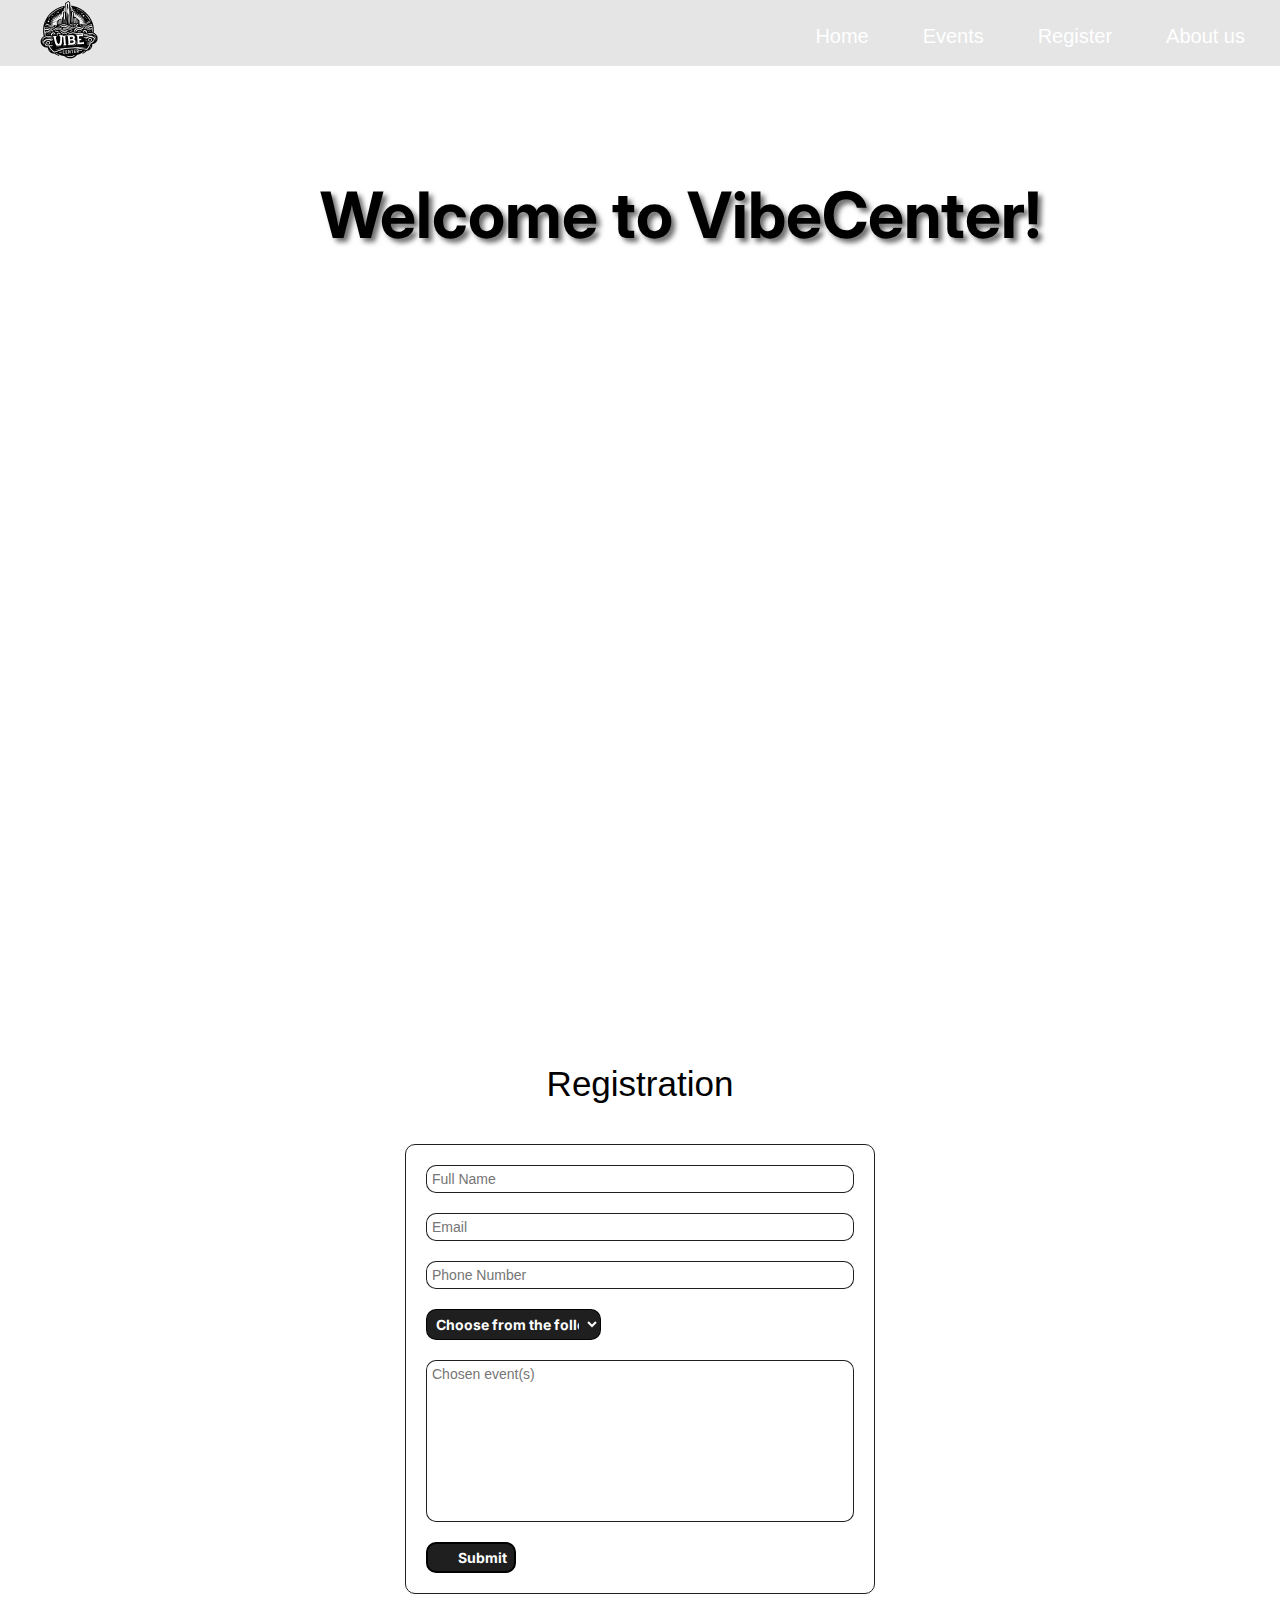
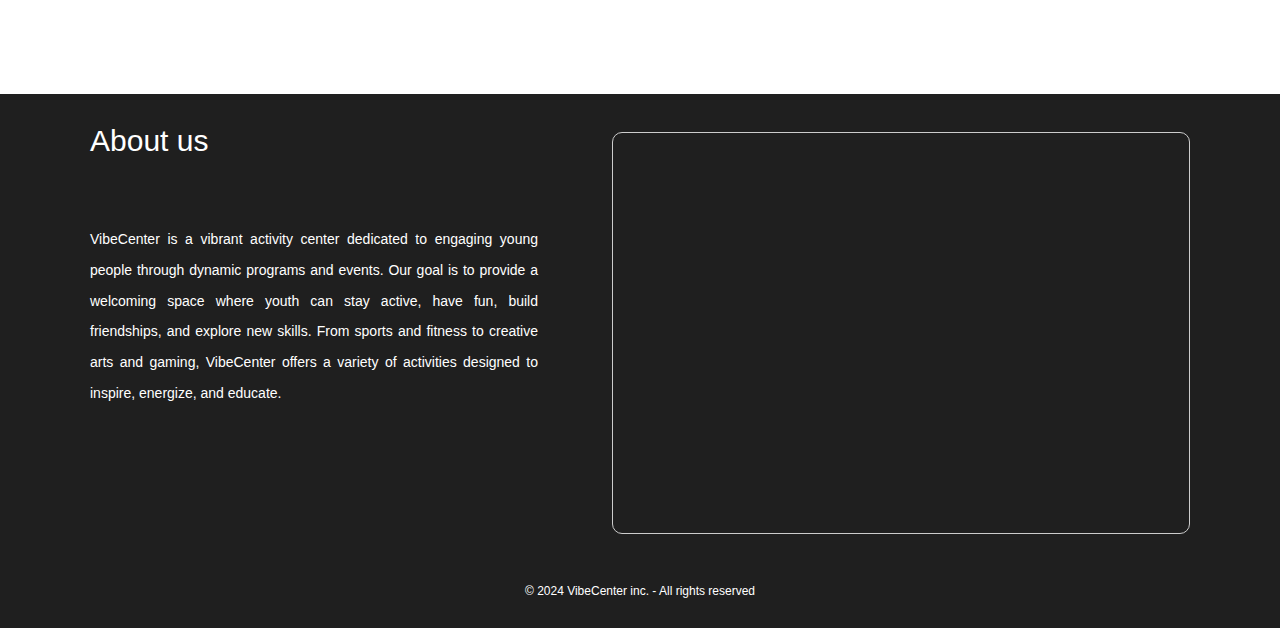
==== Register.html @ 59bd0673 "Re-trying to publish website" ====
<!DOCTYPE html>
<html>
    <head>
        <meta charset="utf-8">
        <meta http-equiv="X-UA-Compatible" content="IE=edge">
        <title>VibeCenter</title>
        <link rel="icon" href="VBLogo.png" type="image/png"><!-- This puts a logo on the browser tab-->
        <meta name="viewport" content="width=device-width, initial-scale=1">
        <link href="https://fonts.googleapis.com/css2?family=Inter:wght@400;700&display=swap" rel="stylesheet">
        <link href="https://fonts.googleapis.com/css2?family=Kavoon&display=swap" rel="stylesheet">
        <link rel="stylesheet" href="https://cdnjs.cloudflare.com/ajax/libs/animate.css/4.1.1/animate.min.css"/>
        <link rel="stylesheet" type="text/css" media="screen" href="style.css">
    </head>

    <body>
        <header>
            <img src="VBLogo.png">
            <nav>
                <a href="Home.html">Home</a>
                <a href="Home.html#events-shortcut">Events</a>
                <a href="#registrationID">Register</a>
                <a href="#about-us">About us</a>
            </nav>
        </header>


        <section class="welcome animate__animated animate__zoomIn animate__delay-0.99s">
            <h1>Welcome to VibeCenter!</h1>
        </section>


        <main>
            <section class="registration" id="registrationID">
                <h1>Registration</h1>
                <form>
                    <input type="text" placeholder="Full Name">
                    <input type="text" placeholder="Email">
                    <input type="text" placeholder="Phone Number">
                    <select id="events" name="events">
                        <option value="">Choose from the following</option>
                        <option value="vibeSpace_olympics">VibeSpace Olympics</option>
                        <option value="say_cheese">Say Cheese!</option>
                        <option value="gaming_tournament">Gaming Tournament</option>
                        <option value="vibin_kitchen">Vibin in the Kitchen</option>
                        <option value="movie_night">Movie & Snack Night</option>
                    </select>
                    <textarea id="chosen_events" readonly placeholder="Chosen event(s)"></textarea>
                    <input type="submit" value="Submit">
                </form>
            </section>
        </main>


        <footer id="about-us">
            <iframe width="100%" height="600" frameborder="0" scrolling="no" marginheight="0" marginwidth="0" src="https://maps.google.com/maps?width=100%25&amp;height=600&amp;hl=en&amp;q=821%20Av.%20Sainte-Croix,%20Saint-Laurent,%20QC%20H4L%203X9+(VibeCenter)&amp;t=&amp;z=15&amp;ie=UTF8&amp;iwloc=B&amp;output=embed"> <!-- https://www.maps.ie/create-google-map/ -->
                <a href="https://www.gps.ie/">gps trackers</a>
            </iframe>
            <h1>About us</h1>
            <p class="presentation">VibeCenter is a vibrant activity center dedicated to engaging young people through dynamic programs and events. Our goal is to provide a welcoming space where youth can stay active, have fun, build friendships, and explore new skills. From sports and fitness to creative arts and gaming, VibeCenter offers a variety of activities designed to inspire, energize, and educate.</p>
            <p id="copyright">&#169;  2024 VibeCenter inc. - All rights reserved</p>
        </footer>
        <script src="script.js"></script>
    </body>
</html>
---- style.css ----
* {
    font: 14px sans-serif;
    margin: 0px;
    padding: 0px;
    outline: none;
    text-decoration: none;
    list-style: none;
}

html{
    scroll-behavior: smooth;
}

body {
    margin-top: 900px;
    margin: 0;
    padding: 0;
    background-image: url("https://images.pexels.com/photos/8613170/pexels-photo-8613170.jpeg?auto=compress&cs=tinysrgb&w=1260&h=750&dpr=2");
    background-size: contain;
    background-repeat: no-repeat;
}
/*header----------------------------------------*/
header {
    background-color: rgba(0, 0, 0, 0.1);
    overflow: hidden;
    margin-bottom: 400px;
}

header img{
    padding-left: 30px;
}

header nav {
    float: right;
    padding-right: 15px;
}

header a {
    color: #ffffff;
    display: inline-block;
    margin-top: 25px;
    margin-right: 20px;
    margin-left: 30px;
    transition: color 0.3s;
    font-size: 20px;
}

header a:hover {
    color: #000000;
}
/*welcome section------------------------------------------*/
.welcome{
    margin-top: 0px;
    padding-top: 0px;
    margin-bottom: 450px;
}

.welcome h1{
    text-align: center;
    margin-top: -290px;
    margin-left: 80px;
    font-size: 64px;
    font-weight: bold;
    text-shadow: 4px 4px 5px rgba(0, 0, 0, 0.572);
    font-family: 'Inter', sans-serif;
}
/*main------------------------------------------*/
main {
    margin-top: 771px;
    background-color: #ffffff;
    margin-bottom: -80px;
}

.events h1 {
    font-size: 26px;
    padding: 60px 300px 40px 39.6%;
}

.events ul{
    margin: auto;
}

.events li {
    background-color: #ffffff;
    display: inline-block;
    width: 200px;
    height: 330px;
    border: 1px solid rgb(186, 186, 186);
    border-radius: 10px;
    padding: 10px;
    margin-bottom: 30px;
    text-align: center;
    transition: box-shadow 0.3s, transform 0.5s; 
    margin-left: 18px;
}

.events li:hover {
    box-shadow: 0px 0px 10px rgb(37, 37, 37);
    transform: translate(0, -20px);
}

.events img {
    width: 100%;
    height: 88%;
    border-radius: 10px 10px 0px 0px;
}

.events p{
    color: #ffffff;
    background-color: rgba(0, 0, 0, 0.88);
    font-family: 'Kavoon', cursive;
    padding: 10px;
    border-radius: 0px 0px 10px 10px;
    margin-top: -3px;
}

.events li:nth-child(1){
    margin-left: 10%;
}

.events li:nth-child(5){
    margin-right: 10%;
}

.events .description-event{
    font-weight: bold;
    border-radius: 5px;
    color: #000000;
    background-color: #fff;
    padding-left: 0px;
    width: 1185px;
    margin-left: 10%;
    font-family: 'Inter', sans-serif;
    /* display: none;
    opacity: 0; 
    transition: opacity 2.7s; */
}

/* .events li:hover .description-event{  ?????????????????????????????????????????????????????????????????????????????????????????????????????????????
    visibility: visible;
    display: block;
    opacity: 1;
} */

.description-event {
    visibility: hidden;
    opacity: 0;
    transition: opacity 0.3s ease;
  }
  
  li:hover ~ .description-event {
    visibility: visible;
    opacity: 1;
  }
  

.events #button-register{
    margin: 50px;
    font-family: 'Inter', sans-serif;
    font-weight: bold;
    margin-left: 44.4%;
    text-align: center;
    padding: 10px 40px;
    color: #ffffff;
    background-color: rgba(0, 0, 0, 0.88);
    border-radius: 8.5px;
    border: 2px solid #000000;
    transition: box-shadow 0.27s, border-color 0.27s;
}

.events #button-register:hover{
    box-shadow: 0px 0px 15px rgb(37, 37, 37);
    border-color: #ffffff;
}

/*footer----------------------------------------*/
footer {
    background-color: rgba(0, 0, 0, 0.88);
    color: #fff;
    margin-top: 80px;
}

footer h1 {
    font-size: 30px;
    padding-top: 30px;
    padding-left: 90px;
    height: 0px;
    width: 200px;
}

footer .presentation {
    font-size: 14px;
    text-align: justify;
    margin-top: 100px;
    padding-left: 90px;
    line-height: 2.2;
    max-width: 35%;
    float: left;
}

footer iframe {
    border: 1px solid #ccc;
    border-radius: 10px;
    max-width: 45%;
    height: 400px;
    margin: 38px 90px 38px 20px;
    margin-bottom: 0px;
    float: right;
}

footer #copyright {
    clear: both;
    text-align: center;
    font-size: 12px;
    padding: 30px 20px;
    padding-top: 50px;
}

/****************************Register page*****************************/
/*registration section----------------------------------------*/
.registration{
    height: 600px;
    overflow: hidden;
    margin-bottom: 150px;
}

.registration h1{
    text-align: center;
    font-size: 35px;
    padding: 40px;
}

.registration input[type="text"],
.registration textarea,
.registration #events{
    padding: 5px;
    margin: 10px;
    border-radius: 10px;
    border: 1px solid rgba(0, 0, 0, 0.88);
    resize: none;
}

.registration select{
    width: 39%;
    font-family: 'Inter', sans-serif;
    font-weight: bold;
    color: #ffffff;
    background-color: rgba(0, 0, 0, 0.88);
    border-radius: 10px;
}

.registration form{
    text-align: center;
    display: flex;
    flex-direction: column;
    padding: 10px;
    margin: auto; /* Centers the form horizontally*/
    width: 35%;
    border: 1px solid rgba(0, 0, 0, 0.88);
    border-radius: 10px;
}

.registration textarea{
    height: 150px;
    resize: none;
}

.registration input[type="submit"]{
    width: 20%;
    padding: 5px 30px;
    margin: 10px;
    font-family: 'Inter', sans-serif;
    font-weight: bold;
    color: #ffffff;
    background-color: rgba(0, 0, 0, 0.88);
    border-radius: 10px;
    border: 2px solid #000000;
    transition: box-shadow 0.27s, border-color 0.27s;
    text-align: center;
}

.registration input[type="submit"]:hover{
    box-shadow: 0px 0px 15px rgb(37, 37, 37);
    border-color: #ffffff;
}
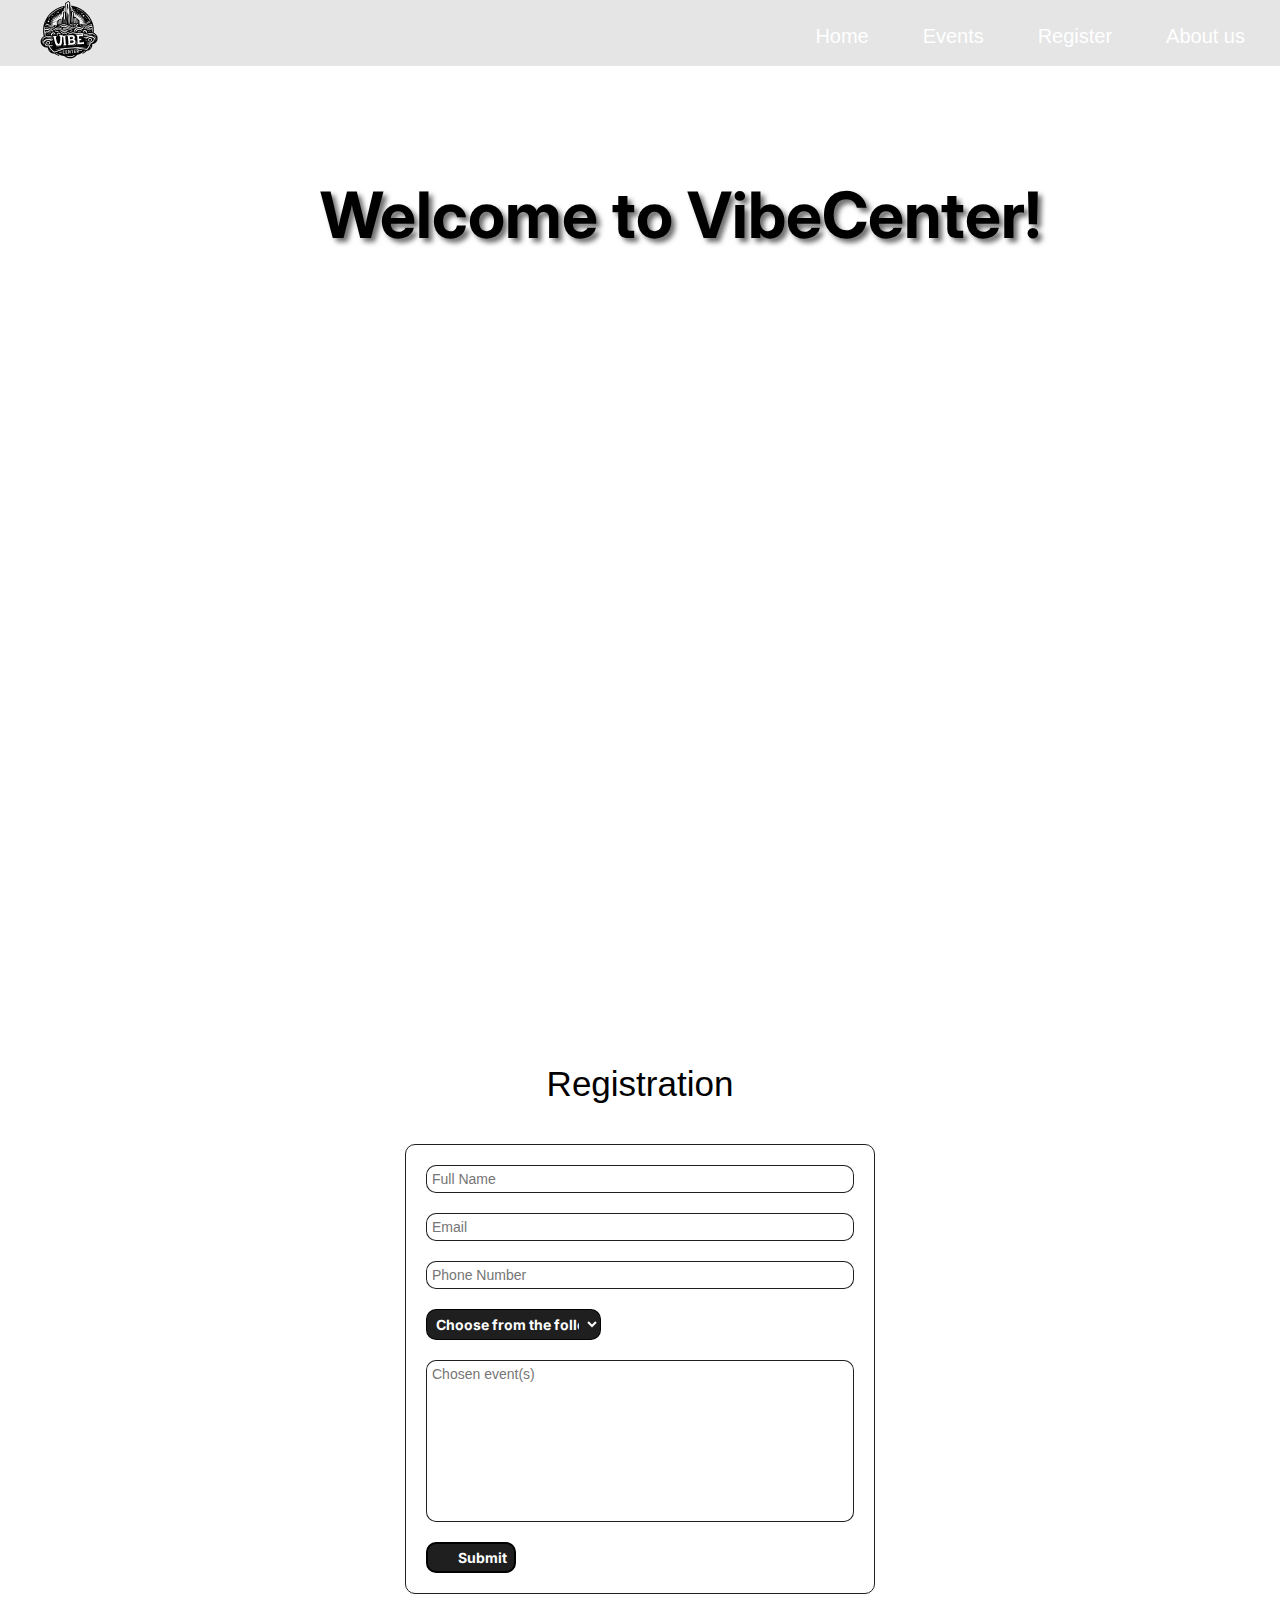
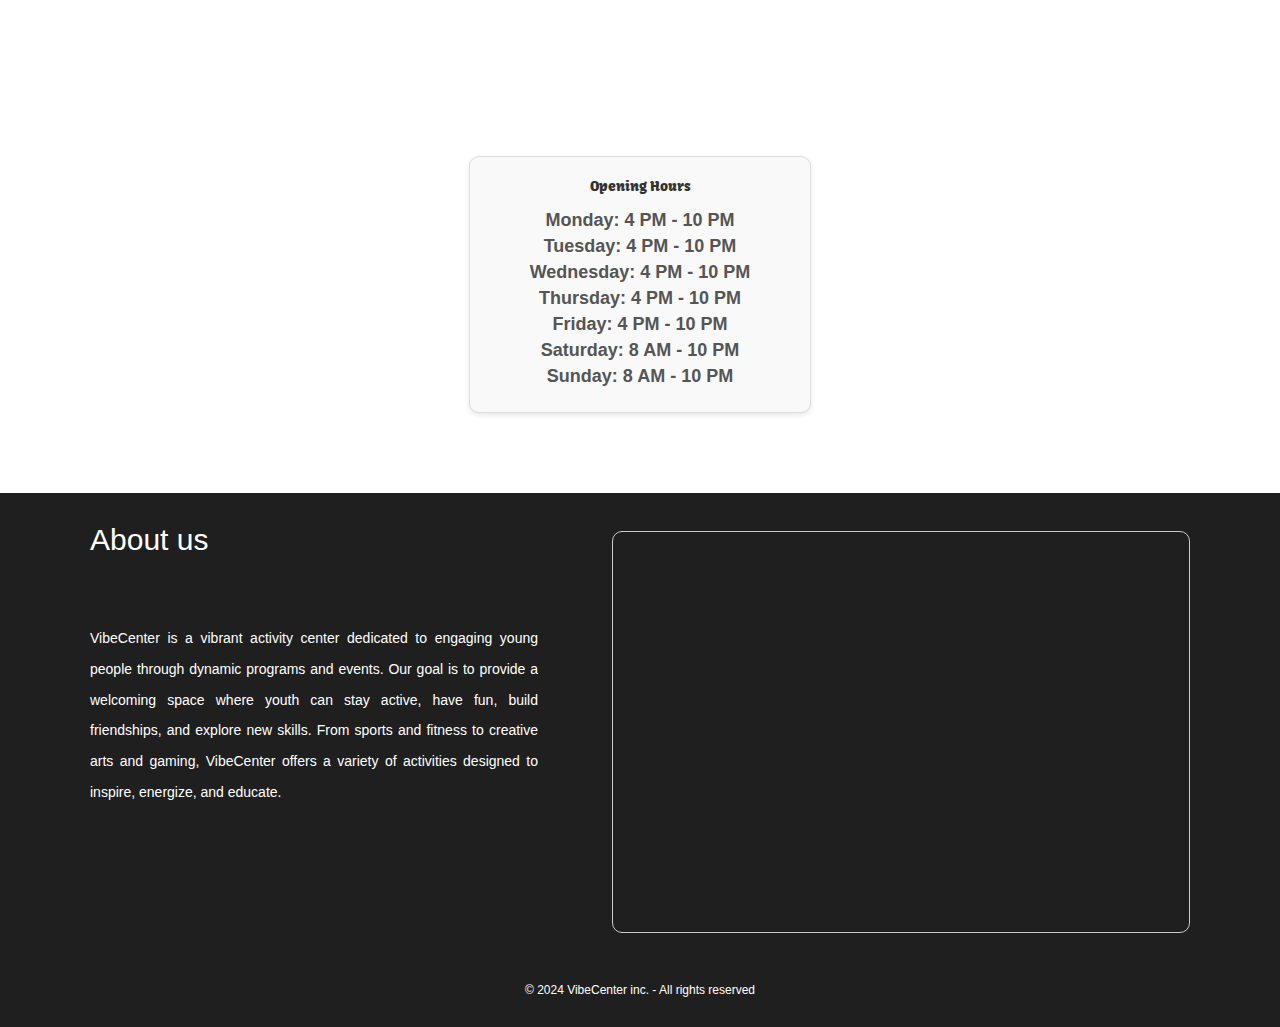
==== commit 562ec816: "Finished just need to clean the code" ====
--- a/Register.html
+++ b/Register.html
@@ -10,14 +10,15 @@
         <link href="https://fonts.googleapis.com/css2?family=Kavoon&display=swap" rel="stylesheet">
         <link rel="stylesheet" href="https://cdnjs.cloudflare.com/ajax/libs/animate.css/4.1.1/animate.min.css"/>
         <link rel="stylesheet" type="text/css" media="screen" href="style.css">
+        <script src="https://code.jquery.com/jquery-3.6.0.min.js"></script>
     </head>
 
     <body>
         <header>
             <img src="VBLogo.png">
             <nav>
-                <a href="Home.html">Home</a>
-                <a href="Home.html#events-shortcut">Events</a>
+                <a href="index.html">Home</a>
+                <a href="index.html#events-shortcut">Events</a>
                 <a href="#registrationID">Register</a>
                 <a href="#about-us">About us</a>
             </nav>
@@ -50,6 +51,14 @@
             </section>
         </main>
 
+        <div id="quote-container"></div>
+        <br>
+        <br>
+
+        <section class="opening-hours">
+            <h2>Opening Hours</h2>
+            <ul id="opening-hours-list"></ul>
+        </section>
 
         <footer id="about-us">
             <iframe width="100%" height="600" frameborder="0" scrolling="no" marginheight="0" marginwidth="0" src="https://maps.google.com/maps?width=100%25&amp;height=600&amp;hl=en&amp;q=821%20Av.%20Sainte-Croix,%20Saint-Laurent,%20QC%20H4L%203X9+(VibeCenter)&amp;t=&amp;z=15&amp;ie=UTF8&amp;iwloc=B&amp;output=embed"> <!-- https://www.maps.ie/create-google-map/ -->
--- a/style.css
+++ b/style.css
@@ -284,3 +284,36 @@
     border-color: #ffffff;
 }
 
+.opening-hours {
+    background-color: #f9f9f9;
+    border: 1px solid #ddd;
+    border-radius: 10px;
+    padding: 20px;
+    margin: 30px auto; 
+    box-shadow: 0 2px 5px rgba(0, 0, 0, 0.1);
+    font-family: 'Inter', sans-serif;
+    width: 300px;
+    text-align: center; 
+}
+
+
+.opening-hours h2 {
+    font-family: 'Kavoon', cursive;
+    text-align: center;
+    color: #333;
+    margin-bottom: 15px;
+}
+
+.opening-hours ul {
+    list-style: none;
+    padding: 0;
+    margin: 0;
+    text-align: center;
+}
+
+.opening-hours ul li {
+    margin: 5px 0;
+    font-size: 18px;
+    color: #555;
+    font-weight: bold;
+}
